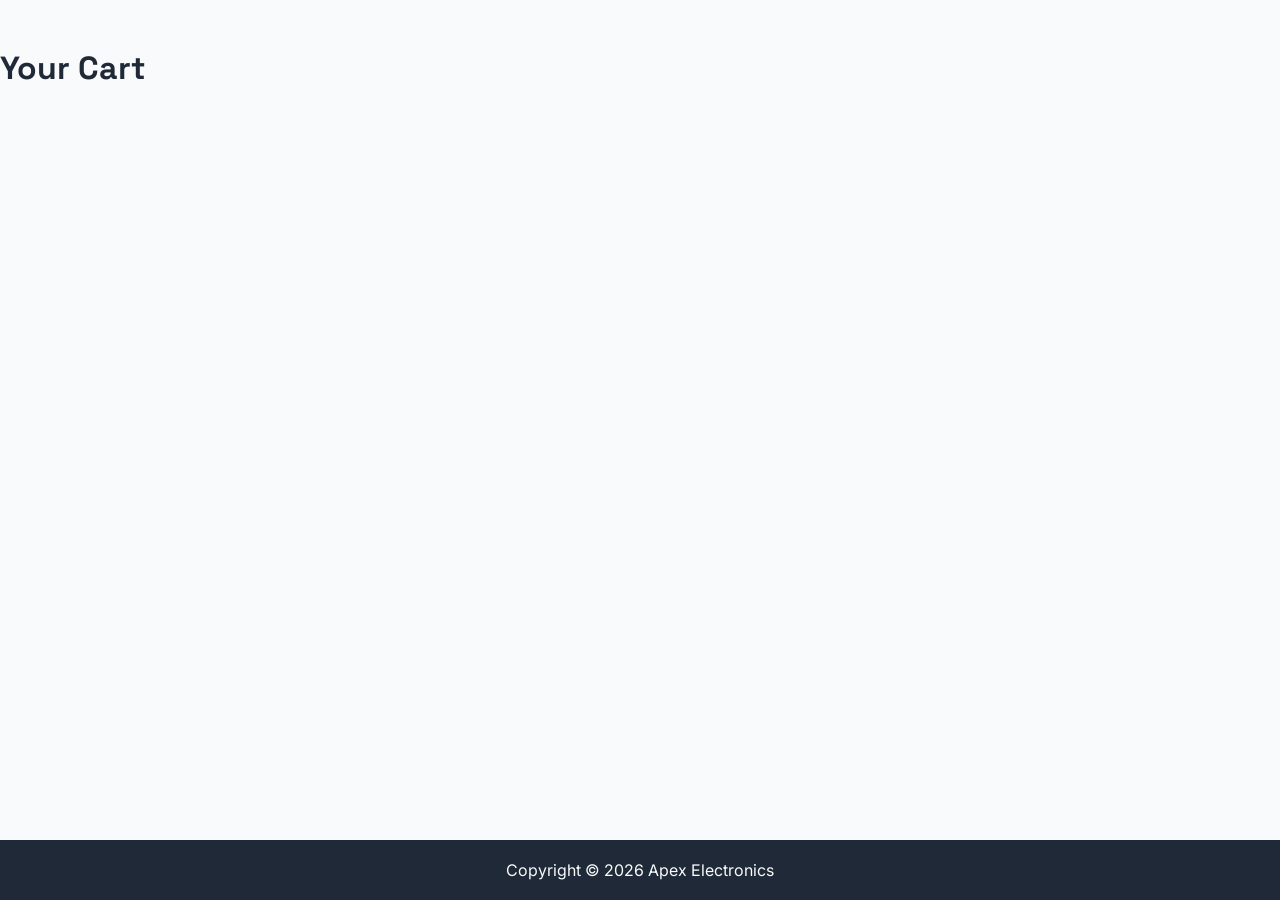
==== public/cart.html @ bde9b90e "Base cart.html file. Content will be dynamically built based on the state of the cart." ====
<!DOCTYPE html>
<html lang="en">
<head>
    <meta charset="UTF-8">
    <meta name="description" content="View and manage the items in your shopping cart at Apex Electronics.">
    <title>Apex Electronics — Cart</title>
    <link rel="stylesheet" href="assets/css/main.css">
    <script type="module" src="assets/scripts/components/header.js" defer></script>
    <script type="text/javascript" src="assets/scripts/components/loading-spinner.js"></script>
    <script type="text/javascript" src="assets/scripts/components/footer.js" defer></script>
    <script type="module" src="assets/scripts/pages/cart.js"></script>
</head>
<body>
<header-component></header-component>
<main class="cart-layout">
    <section class="cart-items">
        <div class="cart-items__header">
            <h1>Your Cart</h1>
        </div>
    </section>
    <aside class="cart-summary"></aside>
</main>
<footer-component></footer-component>
</body>
</html>
---- public/assets/css/main.css ----
@import './variables.css';

*, *::before, *::after {
    box-sizing: border-box;
}

*:not(dialog) {
    margin: 0;
}

body {
    font-family: var(--font-body), sans-serif;
    font-size: 16px;
    display: flex;
    flex-direction: column;
    min-height: 100dvh;
    color: var(--text-primary);
}

main {
    flex: 1;
    display: flex;
    flex-direction: column;
    padding-top: var(--spacing-7);
    gap: var(--spacing-7);
    max-width: 90rem;
    width: 100%;
    margin-inline: auto;
}

.content-gutters {
    padding-inline: var(--spacing-7);
}

.product-info-page {
    max-width: 75rem;
    margin: 0 auto;
    width: 100%;
}

body, header, main {
    background-color: var(--background);
}

header {
    display: flex;
    justify-content: space-between;
    padding: var(--spacing-3) var(--spacing-4);
    border-bottom: 1px solid var(--border);
    align-items: center;
}

footer {
    background-color: var(--text-primary);
    display: flex;
    justify-content: center;
    align-items: center;
    color: var(--background);
    min-height: 60px;
}

nav ul {
    display: flex;
    align-items: center;
    list-style: none;
    gap: var(--spacing-5);
    font-size: 1.125rem;
}

a {
    text-decoration: none;
}

p {
    margin: 0.25rem;
}

a,
.logo,
nav,
.share-link,
.cart-icon,
.mobile-menu-toggle__icon,
.form-card__forgot-password {
    color: var(--primary-blue);
}

.logo, nav, h1, h2 {
    font-family: var(--font-heading), sans-serif;
}

h2, h3, nav, button, .toast__title, .primary-btn, .discounted-price, .product-card__title {
    font-weight: 600;
}

h1 {
    font-size: 2rem;
    font-weight: 700;
}

h2 {
    font-size: 1.5rem;
}

h3 {
    font-size: 1.25rem;
}

section {
    display: flex;
    flex-direction: column;
}

a:active {
    color: var(--primary-blue-active);
}

a:hover {
    color: var(--primary-blue-hover);
}

.logo {
    font-size: 1.75rem;
    font-weight: 700;
    letter-spacing: 0.0625rem;
}

button {
    background: none;
    border: none;
    padding: 0;
    cursor: pointer;
    font: inherit;
    color: inherit;
}

.primary-btn {
    background-color: var(--primary-blue);
    color: var(--background);
    padding: 1rem;
    width: fit-content;
    border-radius: 0.5rem;
}

.primary-btn--full {
    width: 100%;   
}

.cart-btn {
    display: flex;
    gap: 0.5rem;
}

.grid {
    display: grid;
    grid-template-columns: repeat(3, 1fr);
    gap: var(--spacing-4);
}

.product-card {
    background-color: var(--card-background);
    display: flex;
    flex-direction: column;
    gap: var(--spacing-3);
    border: 1px solid var(--border);
    padding: var(--spacing-2) var(--spacing-2) var(--spacing-3);
    width: 100%;
}

.product-card img {
    aspect-ratio: 1;
    width: 100%;
    object-fit: cover;
}

.carousel-wrapper {
    position: relative;
    width: 100%;
    padding-inline: 4rem;
    display: flex;
    flex-direction: column;
}

.carousel-wrapper__inner {
    display: flex;
    align-items: center;
    width: 100%;
    max-width: calc(100% - 8rem);
}

.carousel-wrapper, .grid-wrapper {
    align-items: center;
    gap: var(--spacing-5);
}

.carousel-wrapper__item {
    display: none;
    width: 100%;
    flex-shrink: 0;
}

@keyframes fadeIn {
    from { opacity: 0; }
    to { opacity: 1; }
}

.carousel-wrapper__item--active {
    display: flex;
    animation: fadeIn 0.5s ease;
}

.carousel-wrapper__item__image-container {
    width: 37.5rem;
    aspect-ratio: 1;
    background-color: var(--border);
    flex-shrink: 0;
}

.carousel-wrapper__item__image-container img {
    width: 100%;
    height: 100%;
    object-fit: cover;
}

.carousel-wrapper__item__content {
    flex: 1;
    padding-left: 2.25rem;
    display: flex;
    flex-direction: column;
    justify-content: center;
    gap: var(--spacing-5);
}

.carousel-wrapper__item__content h2 {
    padding-left: 0.5rem;
    border-left: var(--primary-blue) 3px solid;
}

.carousel-wrapper__item__content .discounted-price {
    font-size: 1.25rem;
}

.carousel-wrapper__item__mobile-nav {
    display: none;
    align-items: center;
    justify-content: center;
    padding-top: var(--spacing-2);
    gap: var(--spacing-3);
}

.carousel-wrapper__btn--prev,
.carousel-wrapper__btn--next {
    position: absolute;
    top: 50%;
    z-index: 1;
    transform: translateY(-50%);
}

.carousel-wrapper__btn--prev {
    left: 1.5rem;
}

.carousel-wrapper__btn--next {
    right: 1.5rem;
}

.carousel-wrapper__btn--next .material-icons-outlined,
.carousel-wrapper__btn--prev .material-icons-outlined {
    font-size: 2.5rem;
    background-color: var(--background);
    border-radius: 100%;
    color: var(--text-primary);
}

.carousel-wrapper__inner__dots--desktop,
.carousel-wrapper__item__mobile-nav__dots {
    display: flex;
    gap: var(--spacing-2);
}

.carousel-wrapper__inner__dot {
    width: 0.5rem;
    height: 0.5rem;
    border-radius: 50%;
    background: var(--text-secondary);
    transition: all 0.2s ease;
}

.carousel-wrapper__inner__dot--active {
    width: 1.5rem;
    border-radius: 6.25rem;
    background: var(--primary-blue);
}

.product-info {
    display: flex;
    flex-direction: row;
    align-items: flex-start;
    gap: var(--spacing-7);
}

.product-info img {
    width: 24.375rem;
    height: 24.375rem;
    object-fit: cover;
}

.product-info__content {
    display: flex;
    flex-direction: column;
    gap: var(--spacing-3);
}

.product-info__content h1 {
    margin-top: 1rem;
}

.product-info__price-ratings {
    display: flex;
    gap: var(--spacing-2);
}

.product-reviews {
    max-width: 50%;
}

.product-review {
    border-top: 1px solid var(--border);
    padding-top: var(--spacing-3);
}

.product-tags {
    display: flex;
    gap: var(--spacing-2);
}

.product-tags__tag {
    background-color: var(--border);
    color: #000;
    border-radius: 0.5rem;
    padding: 0.5rem;
}

.original-price {
    color: var(--text-secondary);
    text-decoration: line-through;
}

.product-review__row {
    display: flex;
    align-items: center;
    gap: var(--spacing-2);
}

.ratings {
    display: flex;
    color: var(--star-icon);
    gap: 0.25rem;
}

.share-link {
    display: flex;
    gap: var(--spacing-1);
    align-items: center;
    cursor: pointer;
}

.share-link--copied {
    color: var(--text-secondary);
    cursor: unset;
}

.cart-icon,
.mobile-menu-toggle__icon {
    font-size: 1.5rem;
}

.mobile-menu-toggle {
    display: none;
    background-color: transparent;
    border: none;
    cursor: pointer;
}

.mobile-nav {
    display: none;
    width: 100%;
}

.mobile-nav--open {
    display: none;
    flex-direction: column;
    align-items: flex-end;
    padding: var(--spacing-3) var(--spacing-2) var(--spacing-3) 0;
    margin-top: var(--spacing-2);
    gap: var(--spacing-3);
}

.mobile-nav--open a {
    display: flex;
    align-items: center;
    gap: var(--spacing-1);
    font-size: 1rem;
}

.toast-wrapper {
    display: flex;
    width: 22rem;
    min-height: 5rem;
    z-index: 1;
    background-color: var(--card-background);
    position: fixed;
    right: 0;
}

.toast__indicator {
    width: 0.5rem;
    align-self: stretch;
    flex-shrink: 0;
}

.toast--success {
    background-color: var(--success);
}

.toast--error {
    background-color: var(--error);
}

.toast__icon {
    display: flex;
    align-items: center;
    justify-content: center;
    width: 1.5rem;
    height: 1.5rem;
    border-radius: 50%;
    overflow: hidden;
    color: var(--background);
    flex-shrink: 0;
}

.toast__icon .material-icons {
    font-size: 1rem;
}

.toast__icon.toast--success {
    background-color: var(--success);
}

.toast__icon.toast--error {
    background-color: var(--error);
}

.toast__content {
    display: flex;
    align-items: center;
    padding: var(--spacing-3);
    gap: var(--spacing-3);
}

.toast__text {
    display: flex;
    flex-direction: column;
}

.product-description, .toast__message, .ratings__count, .cart-items--empty-text {
    color: var(--text-secondary);
}

.toast-wrapper > button {
    all: unset;
    cursor: pointer;
    position: absolute;
    top: var(--spacing-2);
    right: var(--spacing-2);
    color: var(--text-secondary);
}

.loading-state {
    display: flex;
    flex-direction: column;
    gap: var(--spacing-2);
    justify-content: center;
    align-items: center;
    overflow: hidden;
}

.loading-state__spinner {
    width: 7.5rem;
    height: 7.5rem;
    border: 8px solid var(--text-secondary);
    border-top-color: var(--primary-blue);
    border-radius: 50%;
    animation: spin 1s linear infinite;
}

.signin-wrapper, .signup-wrapper {
    display: flex;
    align-items: center;
    justify-content: center;
}

.form-card {
    display: flex;
    flex-direction: column;
    align-items: center;
    gap: var(--spacing-4);
    width: 30rem;
    border: 1px solid var(--border);
    padding: var(--spacing-4);
}

.form-card__form {
    display: flex;
    flex-direction: column;
    gap: var(--spacing-4);
    width: 100%;
}

.form-card__row {
    display: flex;
    gap: var(--spacing-2);
    justify-content: space-between;
    width: 100%;
}

.form-card__inline {
    display: flex;
    gap: var(--spacing-1);
    align-items: center;
    justify-content: center;
}

.input-wrapper {
    display: flex;
    flex-direction: column;
    align-items: flex-start;
    gap: var(--spacing-2);
    width: 100%;
}

input:not([type="checkbox"]) {
    padding: var(--spacing-2);
    background-color: var(--card-background);
    border: 1px solid var(--border);
    width: 100%;
    border-radius: 0.5rem;
}

.input-wrapper__label {
    font-weight: 600;
}

input.input-wrapper__input--error {
    border: 1px solid var(--error);
}

.input-wrapper__error {
    color: var(--error);
}

.cart-layout {
    display: flex;
}

.cart-items {
    max-width: 39.25rem;
    gap: var(--spacing-7);
}

.cart-items--empty {
    width: 18.75rem;
    margin: auto;
    align-items: center;
}

.cart-items--empty__icon {
    font-size: 4.5rem;
    color: var(--text-secondary);
}

.cart-items__header {
    display: flex;
    justify-content: space-between;
}

.cart-items__rows {
    display: flex;
    gap: var(--spacing-4);
}

.cart-items__row {
    display: flex;
    gap: var(--spacing-4); 
}

.cart-items__row img {
    width: 6.25rem;
    aspect-ratio: 1;
    object-fit: cover;
}

.cart-items__row__details {
    display: flex;
    flex-direction: column;
    gap: var(--spacing-3);
}

.cart-items--empty-button {
    color: var(--text-secondary);
    text-decoration: underline;
}

@keyframes spin {
    to { transform: rotate(360deg); }
}

@media (max-width: 1280px) {
    .carousel-wrapper__item__image-container {
        width: 31.25rem;
    }
}

@media (max-width: 1024px) {
    .grid {
        grid-template-columns: repeat(2, 1fr);
        gap: var(--spacing-3);
    }

    .carousel-wrapper__item__image-container {
        width: 100%;
    }
    
    .carousel-wrapper__item__content {
        padding-left: 0;
    }

    .carousel-wrapper__item--active {
        flex-direction: column;
    }
}

@media (max-width: 768px) {
    body {
        font-size: 14px;
    }

    header {
        padding: var(--spacing-2);
    }

    main {
        padding-top: var(--spacing-6);
        gap: var(--spacing-6);
    }
    
    .content-gutters {
        padding-inline: var(--spacing-4);
    }
    
    .desktop-menu {
        display: none;
    }

    .mobile-menu-toggle {
        display: block;
    }

    .mobile-nav--open {
        display: flex;
    }

    .logo {
        font-size: 1.5rem;
    }

    h1 {
        font-size: 1.75rem;
    }

    h2 {
        font-size: 1.25rem;
    }

    h3 {
        font-size: 1.125rem;
    }
    
    p {
        font-size: 0.875rem;
    }

    nav a {
        font-size: 0.875rem;
    }

    .product-info__content {
        gap: var(--spacing-2);
    }

    .product-info {
        flex-direction: column;
        gap: 0;
    }

    .product-info.loading-state {
        gap: var(--spacing-2);
    }

    .product-info img {
        width: 15.625rem;
        height: 15.625rem;
    }

    .ratings {
        font-size: 0.875rem;
    }

    .product-tags {
        font-size: 0.875rem;
    }

    .product-tags__tag {
        padding: var(--spacing-1);
    }

    .product-reviews {
        gap: var(--spacing-2);
        max-width: 100%;
    }

    .product-review {
        padding-top: var(--spacing-2);
    }

    .toast-wrapper {
        width: 100%;
        top: var(--spacing-7);
        right: 0;
    }

    .loading-state__spinner {
        width: 5rem;
        height: 5rem;
    }

    .carousel-wrapper {
        padding-inline: 0;
    }

    .carousel-wrapper__inner {
        max-width: 100%;
    }

    .carousel-wrapper__item__content {
        gap: var(--spacing-4);
        padding-top: var(--spacing-4);
        padding-inline: var(--spacing-4);
    }

    .carousel-wrapper__item__image-container {
        width: 100%;
        height: 100%;
    }

    .carousel-wrapper__btn--prev,
    .carousel-wrapper__btn--next {
        display: none;
    }

    .carousel-wrapper__inner__dots--desktop {
        display: none;
    }

    .carousel-wrapper__item__mobile-nav {
        display: flex;
    }

    .carousel-wrapper__item__mobile-nav .material-icons-outlined {
        font-size: 2.5rem;
    }

    .product-card {
        width: 100%;
    }

    .product-card img {
        width: 100%;
    }
    
    .product-card .product-review__row {
        flex-direction: column;
        align-items: normal;
    }

    .carousel-wrapper__item__content .discounted-price {
        font-size: 1.125rem;
    }
}

@media (max-width: 480px) {
    .product-card img {
        width: 10rem;
    }
    
    .grid {
        grid-template-columns: repeat(1, minmax(0, 1fr));
    }

    .cart-items--empty__icon {
        font-size: 3rem;
    }
}
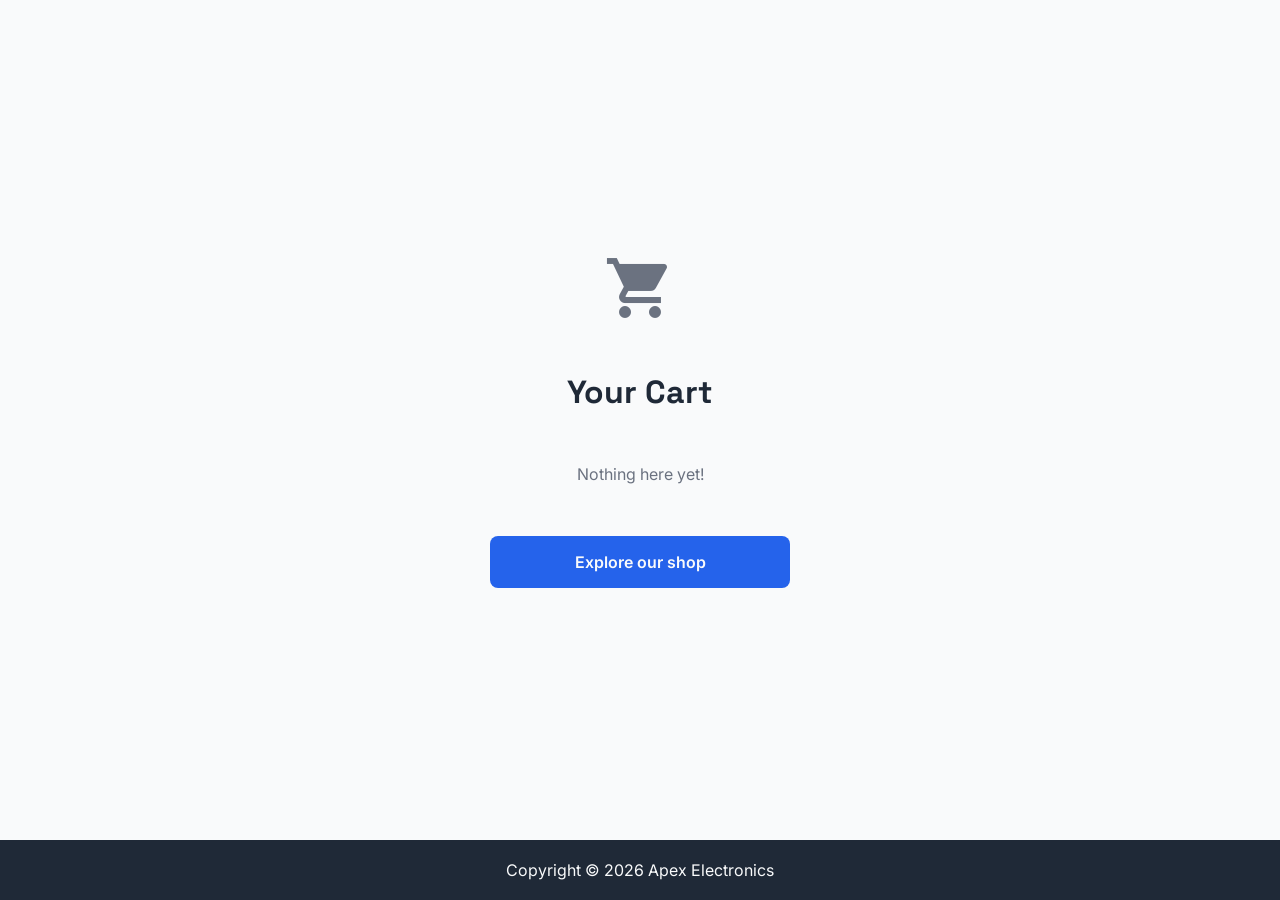
==== commit 5513b5c5: "fix: fix cart summary detaching main from DOM and appending raw price value AB#29 CartSummary now cr" ====
--- a/public/cart.html
+++ b/public/cart.html
@@ -18,7 +18,6 @@
             <h1>Your Cart</h1>
         </div>
     </section>
-    <aside class="cart-summary"></aside>
 </main>
 <footer-component></footer-component>
 </body>
--- a/public/assets/css/main.css
+++ b/public/assets/css/main.css
@@ -21,7 +21,7 @@
     flex: 1;
     display: flex;
     flex-direction: column;
-    padding-top: var(--spacing-7);
+    padding-block: var(--spacing-7);
     gap: var(--spacing-7);
     max-width: 90rem;
     width: 100%;
@@ -143,7 +143,7 @@
 }
 
 .primary-btn--full {
-    width: 100%;   
+    width: 100%;
 }
 
 .cart-btn {
@@ -155,6 +155,14 @@
     display: grid;
     grid-template-columns: repeat(3, 1fr);
     gap: var(--spacing-4);
+}
+
+.text-underline {
+    text-decoration: underline;
+}
+
+.text-secondary {
+    color: var(--text-secondary);
 }
 
 .product-card {
@@ -342,7 +350,6 @@
 }
 
 .original-price {
-    color: var(--text-secondary);
     text-decoration: line-through;
 }
 
@@ -366,7 +373,6 @@
 }
 
 .share-link--copied {
-    color: var(--text-secondary);
     cursor: unset;
 }
 
@@ -463,9 +469,6 @@
     flex-direction: column;
 }
 
-.product-description, .toast__message, .ratings__count, .cart-items--empty-text {
-    color: var(--text-secondary);
-}
 
 .toast-wrapper > button {
     all: unset;
@@ -473,7 +476,6 @@
     position: absolute;
     top: var(--spacing-2);
     right: var(--spacing-2);
-    color: var(--text-secondary);
 }
 
 .loading-state {
@@ -561,11 +563,13 @@
 
 .cart-layout {
     display: flex;
+    flex-direction: row;
 }
 
 .cart-items {
     max-width: 39.25rem;
     gap: var(--spacing-7);
+    margin: 0 auto;
 }
 
 .cart-items--empty {
@@ -576,7 +580,6 @@
 
 .cart-items--empty__icon {
     font-size: 4.5rem;
-    color: var(--text-secondary);
 }
 
 .cart-items__header {
@@ -586,12 +589,14 @@
 
 .cart-items__rows {
     display: flex;
+    flex-direction: column;
     gap: var(--spacing-4);
 }
 
 .cart-items__row {
     display: flex;
-    gap: var(--spacing-4); 
+    justify-content: space-between;
+    gap: var(--spacing-4);
 }
 
 .cart-items__row img {
@@ -604,11 +609,38 @@
     display: flex;
     flex-direction: column;
     gap: var(--spacing-3);
-}
-
-.cart-items--empty-button {
-    color: var(--text-secondary);
-    text-decoration: underline;
+    width: 100%;
+}
+
+.cart-items__row__quantity {
+    display: flex;
+    align-items: center;
+    gap: var(--spacing-2);
+}
+
+input.cart-items__quantity-input {
+    width: 2.5rem;
+    aspect-ratio: 1;
+    text-align: center;
+}
+
+.cart-summary {
+    display: flex;
+    flex-direction: column;
+    border: 1px solid var(--border);
+    padding: var(--spacing-3);
+    gap: var(--spacing-3);
+    width: 18.75rem;
+    height: fit-content;
+}
+
+.cart-summary__row {
+    display: grid;
+    grid-template-columns: auto 1fr auto;
+    gap: var(--spacing-3);
+    align-items: center;
+    border-bottom: 1px solid var(--border);
+    padding-bottom: 1rem;
 }
 
 @keyframes spin {
@@ -650,7 +682,7 @@
     }
 
     main {
-        padding-top: var(--spacing-6);
+        padding-block: var(--spacing-6);
         gap: var(--spacing-6);
     }
     
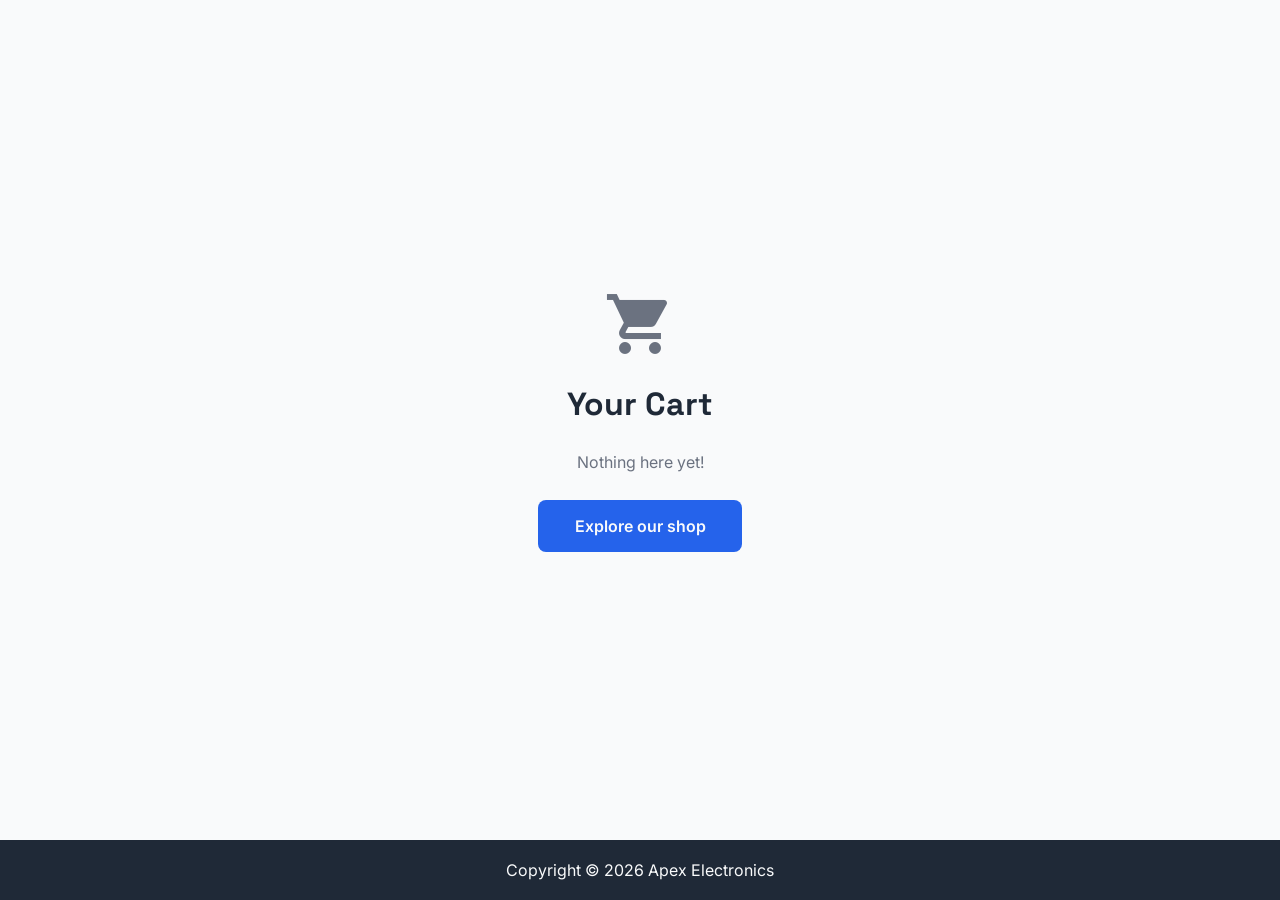
==== commit d6e0a982: "Cart summary responsive layout using CSS grid areas" ====
--- a/public/cart.html
+++ b/public/cart.html
@@ -13,7 +13,7 @@
 <body>
 <header-component></header-component>
 <main class="cart-layout">
-    <section class="cart-items">
+    <section class="cart-items content-gutters">
         <div class="cart-items__header">
             <h1>Your Cart</h1>
         </div>
--- a/public/assets/css/main.css
+++ b/public/assets/css/main.css
@@ -208,8 +208,12 @@
 }
 
 @keyframes fadeIn {
-    from { opacity: 0; }
-    to { opacity: 1; }
+    from {
+        opacity: 0;
+    }
+    to {
+        opacity: 1;
+    }
 }
 
 .carousel-wrapper__item--active {
@@ -563,16 +567,22 @@
 
 .cart-layout {
     display: flex;
-    flex-direction: row;
 }
 
 .cart-items {
-    max-width: 39.25rem;
-    gap: var(--spacing-7);
+    display: grid;
+    grid-template-columns: minmax(0, 39.25rem) 18.75rem;
+    grid-template-areas:
+        "header summary"
+        "rows summary";
+    column-gap: var(--spacing-7);
+    row-gap: var(--spacing-4);
+    align-items: start;
     margin: 0 auto;
 }
 
 .cart-items--empty {
+    display: flex;
     width: 18.75rem;
     margin: auto;
     align-items: center;
@@ -583,11 +593,13 @@
 }
 
 .cart-items__header {
+    grid-area: header;
     display: flex;
     justify-content: space-between;
 }
 
 .cart-items__rows {
+    grid-area: rows;
     display: flex;
     flex-direction: column;
     gap: var(--spacing-4);
@@ -625,12 +637,12 @@
 }
 
 .cart-summary {
+    grid-area: summary;
     display: flex;
     flex-direction: column;
     border: 1px solid var(--border);
     padding: var(--spacing-3);
     gap: var(--spacing-3);
-    width: 18.75rem;
     height: fit-content;
 }
 
@@ -643,13 +655,17 @@
     padding-bottom: 1rem;
 }
 
+.cart-summary__checkout-btn--desktop {
+    display: block;
+}
+
+.cart-summary__checkout-btn--mobile {
+    display: none;
+}
+
 @keyframes spin {
-    to { transform: rotate(360deg); }
-}
-
-@media (max-width: 1280px) {
-    .carousel-wrapper__item__image-container {
-        width: 31.25rem;
+    to {
+        transform: rotate(360deg);
     }
 }
 
@@ -669,6 +685,15 @@
 
     .carousel-wrapper__item--active {
         flex-direction: column;
+        gap: var(--spacing-5);
+    }
+
+    .cart-items {
+        grid-template-columns: 1fr;
+        grid-template-areas:
+            "header"
+            "summary"
+            "rows";
     }
 }
 
@@ -679,6 +704,7 @@
 
     header {
         padding: var(--spacing-2);
+        flex-wrap: wrap;
     }
 
     main {
@@ -796,10 +822,7 @@
     }
 
     .carousel-wrapper__btn--prev,
-    .carousel-wrapper__btn--next {
-        display: none;
-    }
-
+    .carousel-wrapper__btn--next,
     .carousel-wrapper__inner__dots--desktop {
         display: none;
     }
@@ -828,13 +851,31 @@
     .carousel-wrapper__item__content .discounted-price {
         font-size: 1.125rem;
     }
+    
+    .cart-items__header {
+        align-items: center;
+        flex-direction: column;
+        gap: var(--spacing-3);
+    }
+    
+    .cart-summary__checkout-btn--desktop {
+        display: none;
+    }
+    
+    .cart-summary__checkout-btn--mobile {
+        display: block;
+    }
+
+    .cart-items--empty {
+        margin: 0 auto;
+    }
 }
 
 @media (max-width: 480px) {
     .product-card img {
         width: 10rem;
     }
-    
+
     .grid {
         grid-template-columns: repeat(1, minmax(0, 1fr));
     }
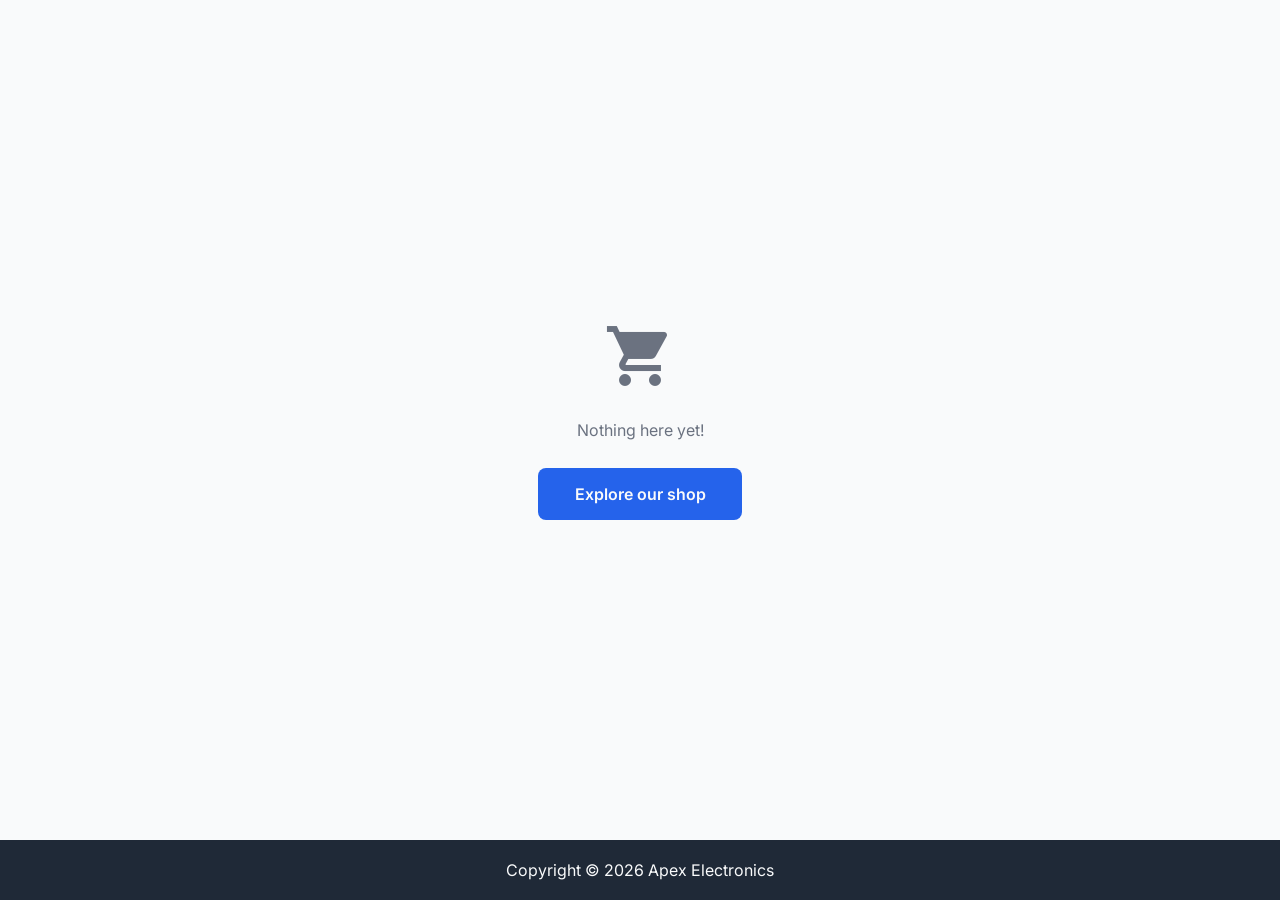
==== commit 59e8d9d6: "Implement cart page layout, responsiveness, and empty cart confirmation Restructure cart item rows t" ====
--- a/public/cart.html
+++ b/public/cart.html
@@ -2,6 +2,7 @@
 <html lang="en">
 <head>
     <meta charset="UTF-8">
+    <meta name="viewport" content="width=device-width, initial-scale=1.0">
     <meta name="description" content="View and manage the items in your shopping cart at Apex Electronics.">
     <title>Apex Electronics — Cart</title>
     <link rel="stylesheet" href="assets/css/main.css">
@@ -20,5 +21,10 @@
     </section>
 </main>
 <footer-component></footer-component>
+<dialog class="confirmation-modal">
+    <p class="confirmation-modal__header">Empty cart?</p>
+    <p>This will remove all products from your cart</p>
+    <div class="confirmation-modal__actions"></div>
+</dialog>
 </body>
 </html>
--- a/public/assets/css/main.css
+++ b/public/assets/css/main.css
@@ -89,7 +89,7 @@
     font-family: var(--font-heading), sans-serif;
 }
 
-h2, h3, nav, button, .toast__title, .primary-btn, .discounted-price, .product-card__title {
+h2, h3, nav, button, .toast__title, .primary-btn, .discounted-price, .product-card__title, .confirmation-modal__header {
     font-weight: 600;
 }
 
@@ -137,7 +137,7 @@
 .primary-btn {
     background-color: var(--primary-blue);
     color: var(--background);
-    padding: 1rem;
+    padding: var(--spacing-3);
     width: fit-content;
     border-radius: 0.5rem;
 }
@@ -151,7 +151,7 @@
     gap: 0.5rem;
 }
 
-.grid {
+.product-grid {
     display: grid;
     grid-template-columns: repeat(3, 1fr);
     gap: var(--spacing-4);
@@ -166,7 +166,7 @@
 }
 
 .product-card {
-    background-color: var(--card-background);
+    background-color: var(--surface);
     display: flex;
     flex-direction: column;
     gap: var(--spacing-3);
@@ -183,7 +183,6 @@
 
 .carousel-wrapper {
     position: relative;
-    width: 100%;
     padding-inline: 4rem;
     display: flex;
     flex-direction: column;
@@ -196,7 +195,7 @@
     max-width: calc(100% - 8rem);
 }
 
-.carousel-wrapper, .grid-wrapper {
+.carousel-wrapper, .product-grid {
     align-items: center;
     gap: var(--spacing-5);
 }
@@ -324,7 +323,7 @@
 }
 
 .product-info__content h1 {
-    margin-top: 1rem;
+    margin-top: var(--spacing-3);
 }
 
 .product-info__price-ratings {
@@ -418,7 +417,7 @@
     width: 22rem;
     min-height: 5rem;
     z-index: 1;
-    background-color: var(--card-background);
+    background-color: var(--surface);
     position: fixed;
     right: 0;
 }
@@ -433,8 +432,8 @@
     background-color: var(--success);
 }
 
-.toast--error {
-    background-color: var(--error);
+.toast--danger {
+    background-color: var(--danger);
 }
 
 .toast__icon {
@@ -457,8 +456,8 @@
     background-color: var(--success);
 }
 
-.toast__icon.toast--error {
-    background-color: var(--error);
+.toast__icon.toast--danger {
+    background-color: var(--danger);
 }
 
 .toast__content {
@@ -547,7 +546,7 @@
 
 input:not([type="checkbox"]) {
     padding: var(--spacing-2);
-    background-color: var(--card-background);
+    background-color: var(--surface);
     border: 1px solid var(--border);
     width: 100%;
     border-radius: 0.5rem;
@@ -557,28 +556,26 @@
     font-weight: 600;
 }
 
-input.input-wrapper__input--error {
-    border: 1px solid var(--error);
+input.input-wrapper__input--danger {
+    border: 1px solid var(--danger);
 }
 
 .input-wrapper__error {
-    color: var(--error);
-}
-
-.cart-layout {
-    display: flex;
+    color: var(--danger);
 }
 
 .cart-items {
     display: grid;
-    grid-template-columns: minmax(0, 39.25rem) 18.75rem;
+    grid-template-columns: 1fr 25rem;
     grid-template-areas:
         "header summary"
         "rows summary";
     column-gap: var(--spacing-7);
     row-gap: var(--spacing-4);
     align-items: start;
-    margin: 0 auto;
+    align-self: center;
+    width: 100%;
+    max-width: 75rem;
 }
 
 .cart-items--empty {
@@ -606,22 +603,43 @@
 }
 
 .cart-items__row {
-    display: flex;
-    justify-content: space-between;
+    display: grid;
+    grid-template-columns: auto 1fr;
     gap: var(--spacing-4);
+    padding-bottom: 1rem;
+    border-bottom: 1px solid var(--border);
 }
 
 .cart-items__row img {
-    width: 6.25rem;
+    width: 9.375rem;
     aspect-ratio: 1;
     object-fit: cover;
 }
 
 .cart-items__row__details {
-    display: flex;
-    flex-direction: column;
-    gap: var(--spacing-3);
-    width: 100%;
+    display: grid;
+    grid-template-areas:
+        "title title title"
+        "price quantity remove";
+    column-gap: var(--spacing-3);
+    row-gap: var(--spacing-3);
+    align-items: center;
+    align-content: center;
+}
+
+.cart-items__row__title {
+    grid-area: title;
+}
+.cart-items__row__price {
+    grid-area: price;
+}
+.cart-items__row__quantity {
+    grid-area: quantity; 
+}
+.cart-items__row__remove { 
+    grid-area: remove;
+    justify-self: start;
+    text-decoration: underline;
 }
 
 .cart-items__row__quantity {
@@ -636,31 +654,87 @@
     text-align: center;
 }
 
-.cart-summary {
+.summary {
     grid-area: summary;
-    display: flex;
-    flex-direction: column;
+    display: grid;
+    gap: var(--spacing-3);
+    max-width: 25rem;
+    width: 100%;
+}
+
+.summary--card {
     border: 1px solid var(--border);
     padding: var(--spacing-3);
-    gap: var(--spacing-3);
-    height: fit-content;
-}
-
-.cart-summary__row {
+}
+
+.summary__row {
     display: grid;
     grid-template-columns: auto 1fr auto;
     gap: var(--spacing-3);
-    align-items: center;
     border-bottom: 1px solid var(--border);
-    padding-bottom: 1rem;
-}
-
-.cart-summary__checkout-btn--desktop {
+    padding-bottom: var(--spacing-3);
+}
+
+.summary__row__product-title {
+    overflow: hidden;
+    text-overflow: ellipsis;
+    white-space: nowrap;
+}
+
+.summary__fee-row, .summary__total-row {
+    display: flex;
+    flex-direction: row;
+    justify-content: space-between;
+}
+
+.summary__total-row {
+    padding-top: var(--spacing-3);
+    border-top: 1px solid var(--text-primary);
+    font-weight: 600;
+}
+
+.summary__checkout-btn--desktop {
     display: block;
 }
 
-.cart-summary__checkout-btn--mobile {
+.summary__checkout-btn--mobile {
     display: none;
+}
+
+.confirmation-modal[open] {
+    background-color: var(--surface);
+    border: 0;
+    display: flex;
+    flex-direction: column;
+    gap: var(--spacing-3);
+    padding: var(--spacing-3);
+}
+
+.confirmation-modal::backdrop {
+    background-color: rgba(0, 0, 0, 0.3);
+}
+
+.confirmation-modal__actions {
+    display: flex;
+    justify-content: flex-end;
+    gap: var(--spacing-3);
+}
+
+.confirmation-modal__dismiss-btn, .confirmation-modal__confirm-btn {
+    padding: var(--spacing-3);
+    width: fit-content;
+    border-radius: 0.5rem;
+}
+
+.confirmation-modal__dismiss-btn {
+    background-color: var(--surface);
+    border: 1px solid var(--border);
+    color: var(--text-secondary);
+}
+
+.confirmation-modal__confirm-btn {
+    background-color: var(--danger);
+    color: var(--surface);
 }
 
 @keyframes spin {
@@ -670,7 +744,7 @@
 }
 
 @media (max-width: 1024px) {
-    .grid {
+    .product-grid {
         grid-template-columns: repeat(2, 1fr);
         gap: var(--spacing-3);
     }
@@ -695,6 +769,7 @@
             "summary"
             "rows";
     }
+
 }
 
 @media (max-width: 768px) {
@@ -834,14 +909,6 @@
     .carousel-wrapper__item__mobile-nav .material-icons-outlined {
         font-size: 2.5rem;
     }
-
-    .product-card {
-        width: 100%;
-    }
-
-    .product-card img {
-        width: 100%;
-    }
     
     .product-card .product-review__row {
         flex-direction: column;
@@ -852,31 +919,35 @@
         font-size: 1.125rem;
     }
     
-    .cart-items__header {
-        align-items: center;
-        flex-direction: column;
-        gap: var(--spacing-3);
-    }
+    .summary__checkout-btn--desktop {
+        display: none;
+    }
+
+    .summary__checkout-btn--mobile {
+        display: block;
+    }
+
     
-    .cart-summary__checkout-btn--desktop {
-        display: none;
-    }
-    
-    .cart-summary__checkout-btn--mobile {
-        display: block;
+    .cart-items {
+        margin: 0;
     }
 
     .cart-items--empty {
         margin: 0 auto;
     }
+
+    .cart-items__row__details {
+        grid-template-columns: 1fr;
+        grid-template-areas:
+            "title"
+            "price"
+            "quantity"
+            "remove";
+    }
 }
 
 @media (max-width: 480px) {
-    .product-card img {
-        width: 10rem;
-    }
-
-    .grid {
+    .product-grid {
         grid-template-columns: repeat(1, minmax(0, 1fr));
     }
 
